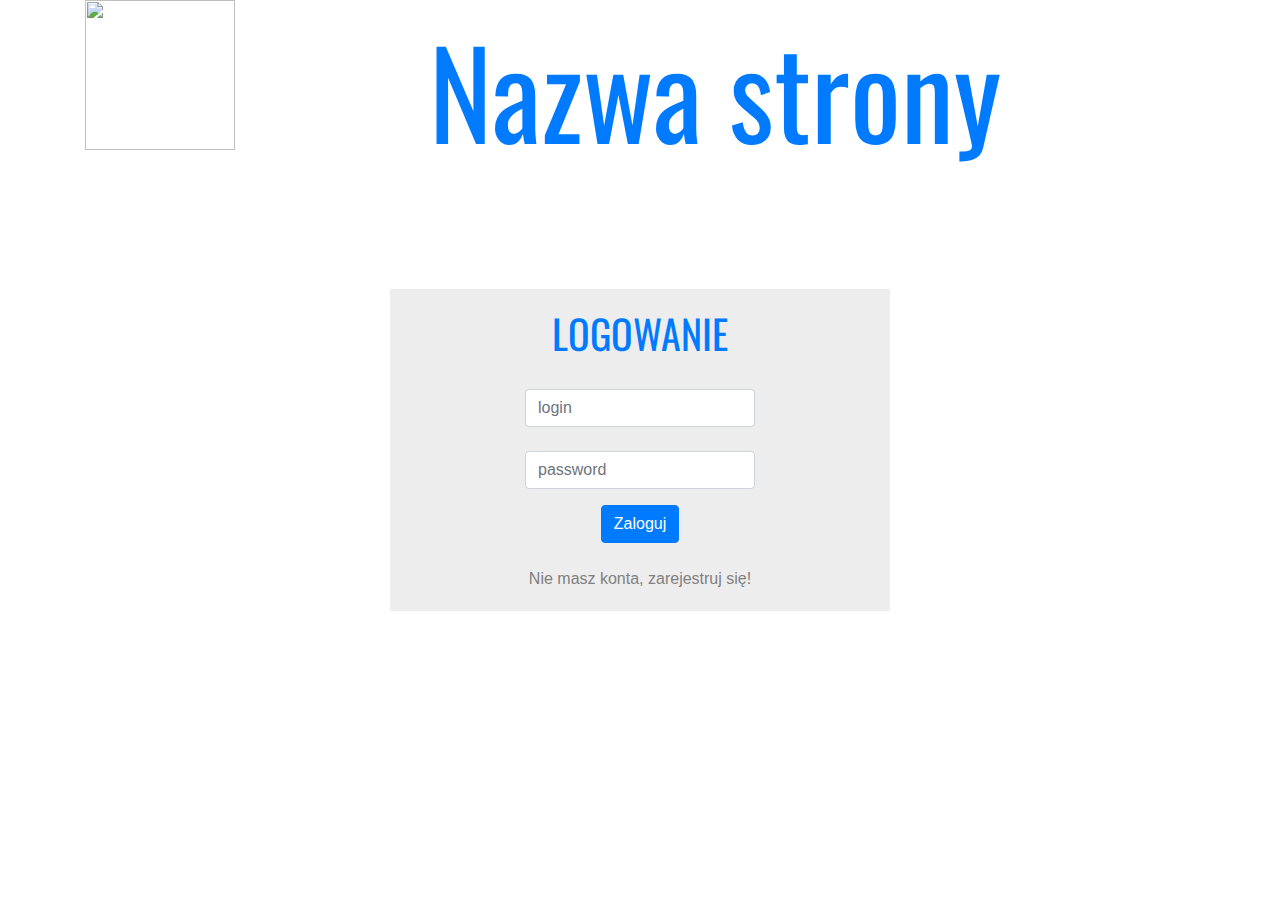
==== index.html @ 16b77c50 "Update index.html" ====
<!doctype html>
<html lang="en">
  <head>
    <title>Title</title>
    <meta charset="utf-8">
    <meta name="viewport" content="width=device-width, initial-scale=1, shrink-to-fit=no">

    <link rel="preconnect" href="https://fonts.gstatic.com">
    <link href="https://fonts.googleapis.com/css2?family=Open+Sans&family=Oswald&display=swap" rel="stylesheet">
    <link rel="stylesheet" href="style.css">
    <link rel="stylesheet" href="https://stackpath.bootstrapcdn.com/bootstrap/4.3.1/css/bootstrap.min.css" integrity="sha384-ggOyR0iXCbMQv3Xipma34MD+dH/1fQ784/j6cY/iJTQUOhcWr7x9JvoRxT2MZw1T" crossorigin="anonymous">
  </head>
  <body class="backgroundColor">
    
    
    <div class="container">
      <div class="siteLogo">
        <img src="PageLogo.png" width="50px" height="50px" >
        <p class="PageLogo text-primary">Nazwa strony</p>
      </div>
      <div class="logging">
        <form>
          <h1  class="font-weight-normal text-primary">LOGOWANIE</h1>
          <br>
          <input style="width: 50%;"  class="form-control" placeholder="login">
          <br>
          <div class="form-group">
            <input style="width: 50%;" type="password" class="form-control"  name="" id="" placeholder="password">
          </div>
          <button type="submit" class="btn btn-primary">Zaloguj</button>
          <br><br>
          <a class="regLink" href=>Nie masz konta, zarejestruj się!</a>
        </form>
      </div>
      




    </div>
    
    
    <script src="https://code.jquery.com/jquery-3.3.1.slim.min.js" integrity="sha384-q8i/X+965DzO0rT7abK41JStQIAqVgRVzpbzo5smXKp4YfRvH+8abtTE1Pi6jizo" crossorigin="anonymous"></script>
    <script src="https://cdnjs.cloudflare.com/ajax/libs/popper.js/1.14.7/umd/popper.min.js" integrity="sha384-UO2eT0CpHqdSJQ6hJty5KVphtPhzWj9WO1clHTMGa3JDZwrnQq4sF86dIHNDz0W1" crossorigin="anonymous"></script>
    <script src="https://stackpath.bootstrapcdn.com/bootstrap/4.3.1/js/bootstrap.min.js" integrity="sha384-JjSmVgyd0p3pXB1rRibZUAYoIIy6OrQ6VrjIEaFf/nJGzIxFDsf4x0xIM+B07jRM" crossorigin="anonymous"></script>
  </body>
</html>
---- style.css ----
body
{
    font-family: 'Open Sans', sans-serif;
}
.siteLogo
{
    text-align: center;
    margin-left: auto;
    margin-right: auto;
}
.siteLogo > img 
{
    float:left;
    width:150px;
    height:150px;
}

.PageLogo
{
    font-family: 'Oswald', sans-serif;
    font-size:120px;
    
}
.backgroundColor
{
    background-image: url("background.png");
    background-size : cover;
}
.container
{
    margin-top:auto;
    margin-bottom:auto;
    margin-left:auto;
    margin-right:auto;
    
}
h1
{
    font-family: 'Oswald', sans-serif;
}

.logging
{
    width:500px;
    margin: 0 auto;
    background:rgba(78, 78, 78, 0.1);
    border: 0.5px solid color:gray ;
    padding: 20px;
    vertical-align:center;
    position:center;
    text-align:center;
    position:absolute;
    top: 50%;
    left: 50%;
    transform: translate(-50%, -50%);
 
    
}
.regLink
{
    color: gray;
}
.form-control
{
  
  margin-left: auto;
  margin-right: auto;
}
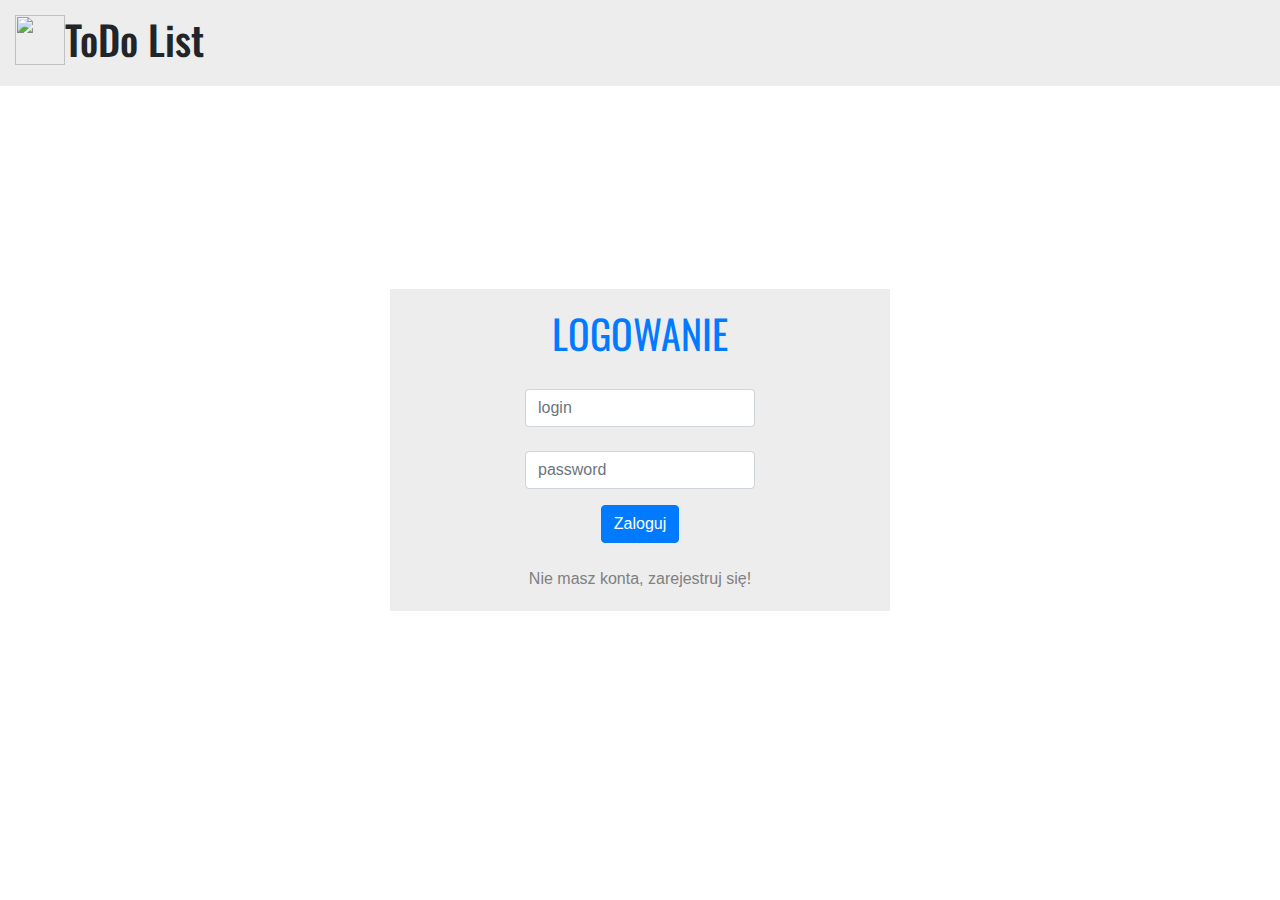
==== commit c7cc80d0: "Header with logo and website name" ====
--- a/index.html
+++ b/index.html
@@ -11,13 +11,20 @@
     <link rel="stylesheet" href="https://stackpath.bootstrapcdn.com/bootstrap/4.3.1/css/bootstrap.min.css" integrity="sha384-ggOyR0iXCbMQv3Xipma34MD+dH/1fQ784/j6cY/iJTQUOhcWr7x9JvoRxT2MZw1T" crossorigin="anonymous">
   </head>
   <body class="backgroundColor">
-    
-    
-    <div class="container">
-      <div class="siteLogo">
-        <img src="PageLogo.png" width="50px" height="50px" >
-        <p class="PageLogo text-primary">Nazwa strony</p>
+
+    <script src="https://code.jquery.com/jquery-3.3.1.slim.min.js" integrity="sha384-q8i/X+965DzO0rT7abK41JStQIAqVgRVzpbzo5smXKp4YfRvH+8abtTE1Pi6jizo" crossorigin="anonymous"></script>
+    <script src="https://cdnjs.cloudflare.com/ajax/libs/popper.js/1.14.7/umd/popper.min.js" integrity="sha384-UO2eT0CpHqdSJQ6hJty5KVphtPhzWj9WO1clHTMGa3JDZwrnQq4sF86dIHNDz0W1" crossorigin="anonymous"></script>
+    <script src="https://stackpath.bootstrapcdn.com/bootstrap/4.3.1/js/bootstrap.min.js" integrity="sha384-JjSmVgyd0p3pXB1rRibZUAYoIIy6OrQ6VrjIEaFf/nJGzIxFDsf4x0xIM+B07jRM" crossorigin="anonymous"></script>
+  
+    <div class="wrapper">
+      <div class="test">
+        <header class="siteLogo"> 
+          <img src="Pagelogo.png" width="50px" height="50px"> 
+          <h1>ToDo List</h1>      
+      </header>
       </div>
+      
+
       <div class="logging">
         <form>
           <h1  class="font-weight-normal text-primary">LOGOWANIE</h1>
@@ -40,8 +47,5 @@
     </div>
     
     
-    <script src="https://code.jquery.com/jquery-3.3.1.slim.min.js" integrity="sha384-q8i/X+965DzO0rT7abK41JStQIAqVgRVzpbzo5smXKp4YfRvH+8abtTE1Pi6jizo" crossorigin="anonymous"></script>
-    <script src="https://cdnjs.cloudflare.com/ajax/libs/popper.js/1.14.7/umd/popper.min.js" integrity="sha384-UO2eT0CpHqdSJQ6hJty5KVphtPhzWj9WO1clHTMGa3JDZwrnQq4sF86dIHNDz0W1" crossorigin="anonymous"></script>
-    <script src="https://stackpath.bootstrapcdn.com/bootstrap/4.3.1/js/bootstrap.min.js" integrity="sha384-JjSmVgyd0p3pXB1rRibZUAYoIIy6OrQ6VrjIEaFf/nJGzIxFDsf4x0xIM+B07jRM" crossorigin="anonymous"></script>
   </body>
 </html>--- a/style.css
+++ b/style.css
@@ -1,18 +1,36 @@
-body
+html, body
 {
+    width:100%;
+    height:100%;
+    margin:0 !important;
+    padding:0; 
     font-family: 'Open Sans', sans-serif;
 }
+.wrapper
+{
+    width: 100%;
+}
+
+.test
+{
+    width:100%;
+}
+
 .siteLogo
 {
-    text-align: center;
-    margin-left: auto;
-    margin-right: auto;
+    text-align: left;
+    margin-left: 0;
+    margin-right: 0;
+    background:rgba(78, 78, 78, 0.1);
+    padding: 15px;
+    width:100%;
+    
 }
 .siteLogo > img 
 {
     float:left;
-    width:150px;
-    height:150px;
+    width:50px;
+    height:50px;
 }
 
 .PageLogo
@@ -26,14 +44,8 @@
     background-image: url("background.png");
     background-size : cover;
 }
-.container
-{
-    margin-top:auto;
-    margin-bottom:auto;
-    margin-left:auto;
-    margin-right:auto;
-    
-}
+
+
 h1
 {
     font-family: 'Oswald', sans-serif;
@@ -44,7 +56,7 @@
     width:500px;
     margin: 0 auto;
     background:rgba(78, 78, 78, 0.1);
-    border: 0.5px solid color:gray ;
+    border: 0.5px solid color: gray ;
     padding: 20px;
     vertical-align:center;
     position:center;
@@ -62,7 +74,6 @@
 }
 .form-control
 {
-  
   margin-left: auto;
   margin-right: auto;
 }
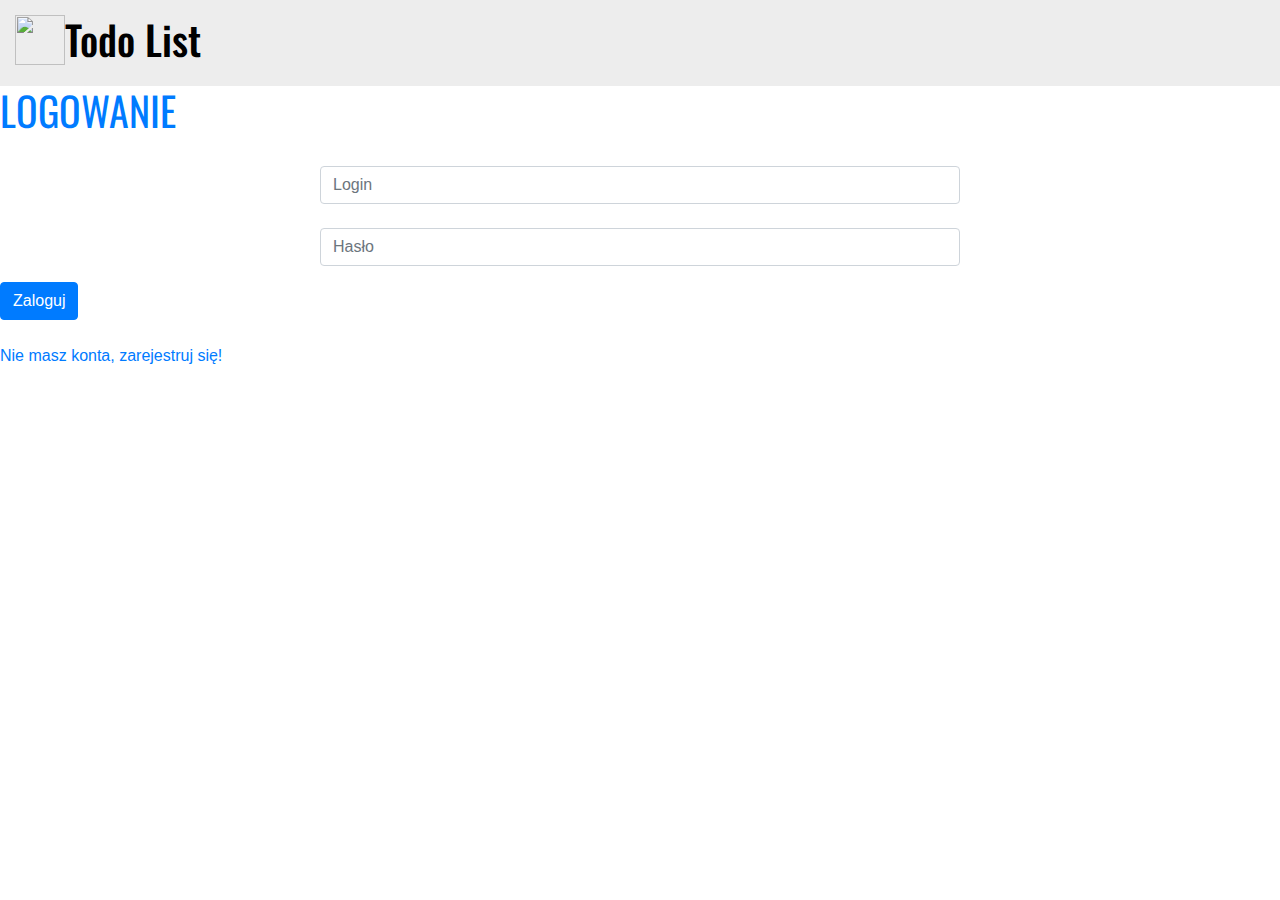
==== commit 886e469f: "ok" ====
--- a/index.html
+++ b/index.html
@@ -17,35 +17,33 @@
     <script src="https://stackpath.bootstrapcdn.com/bootstrap/4.3.1/js/bootstrap.min.js" integrity="sha384-JjSmVgyd0p3pXB1rRibZUAYoIIy6OrQ6VrjIEaFf/nJGzIxFDsf4x0xIM+B07jRM" crossorigin="anonymous"></script>
   
     <div class="wrapper">
+      <!--header-->
       <div class="test">
         <header class="siteLogo"> 
           <img src="Pagelogo.png" width="50px" height="50px"> 
-          <h1>ToDo List</h1>      
-      </header>
+          <a href="index.html" style="text-decoration: none; color: black"><h1>Todo List</h1></a>      
+        </header>
       </div>
+      <!--endheader-->
       
 
-      <div class="logging">
+      <div class="logBox">
         <form>
           <h1  class="font-weight-normal text-primary">LOGOWANIE</h1>
           <br>
-          <input style="width: 50%;"  class="form-control" placeholder="login">
+          <input style="width: 50%;"  class="form-control" placeholder="Login">
           <br>
           <div class="form-group">
-            <input style="width: 50%;" type="password" class="form-control"  name="" id="" placeholder="password">
+            <input style="width: 50%;" type="password" class="form-control" placeholder="Hasło">
           </div>
-          <button type="submit" class="btn btn-primary">Zaloguj</button>
+          <input type="submit" class="btn btn-primary" name="zaloguj" value="Zaloguj">
           <br><br>
-          <a class="regLink" href=>Nie masz konta, zarejestruj się!</a>
+          <a class="registerLink" href="register.html">Nie masz konta, zarejestruj się!</a>
+          <br>
+          <br>
         </form>
       </div>
       
-
-
-
-
     </div>
-    
-    
   </body>
 </html>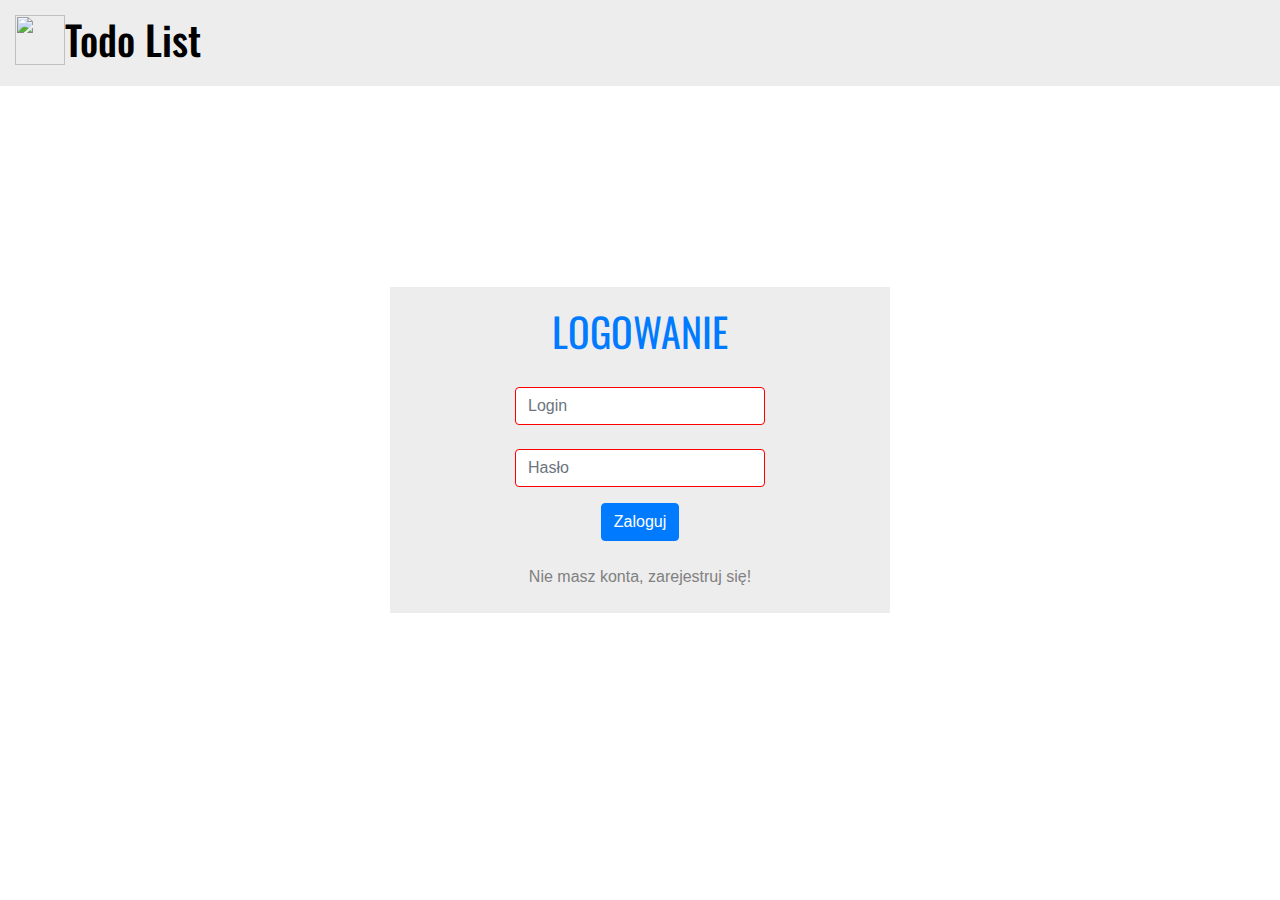
==== commit 0bd17e42: "dodany error jak login jest w bazie, rejestracja przeniesiona do jednego pliku" ====
--- a/index.html
+++ b/index.html
@@ -31,14 +31,14 @@
         <form>
           <h1  class="font-weight-normal text-primary">LOGOWANIE</h1>
           <br>
-          <input style="width: 50%;"  class="form-control" placeholder="Login">
+          <input style="width: 50%;"  class="form-control" placeholder="Login" required>
           <br>
           <div class="form-group">
-            <input style="width: 50%;" type="password" class="form-control" placeholder="Hasło">
+            <input style="width: 50%;" type="password" class="form-control" placeholder="Hasło" required>
           </div>
           <input type="submit" class="btn btn-primary" name="zaloguj" value="Zaloguj">
           <br><br>
-          <a class="registerLink" href="register.html">Nie masz konta, zarejestruj się!</a>
+          <a class="registerLink" href="register.php">Nie masz konta, zarejestruj się!</a>
           <br>
           <br>
         </form>
--- a/style.css
+++ b/style.css
@@ -1,5 +1,4 @@
-html, body
-{
+html, body{
     width:100%;
     height:100%;
     margin:0 !important;
@@ -10,71 +9,100 @@
 {
     width: 100%;
 }
-
-.test
+.error
 {
-    width:100%;
+  color:rgb(194, 0, 0);
+  font-size: 12px;
 }
-
-.siteLogo
-{
+.siteLogo{
     text-align: left;
     margin-left: 0;
     margin-right: 0;
     background:rgba(78, 78, 78, 0.1);
     padding: 15px;
-    width:100%;
-    
+    width:100%;    
 }
-.siteLogo > img 
-{
+
+.siteLogo > img{
     float:left;
     width:50px;
     height:50px;
 }
 
-.PageLogo
-{
-    font-family: 'Oswald', sans-serif;
-    font-size:120px;
-    
-}
-.backgroundColor
-{
+.backgroundColor{
     background-image: url("background.png");
     background-size : cover;
 }
 
-
-h1
-{
+h1{
     font-family: 'Oswald', sans-serif;
 }
 
-.logging
-{
+.logBox{
     width:500px;
     margin: 0 auto;
     background:rgba(78, 78, 78, 0.1);
-    border: 0.5px solid color: gray ;
-    padding: 20px;
+    border: 0.5px solid color gray ;
+    padding: 20px 0 0 ;
     vertical-align:center;
     position:center;
     text-align:center;
     position:absolute;
     top: 50%;
     left: 50%;
-    transform: translate(-50%, -50%);
- 
-    
+    transform: translate(-50%, -50%);   
 }
-.regLink
-{
+
+.registerLink{
     color: gray;
 }
-.form-control
-{
+
+.form-control{
   margin-left: auto;
   margin-right: auto;
 }
 
+/* popup regulamin*/
+.modal{
+    display: none;
+    position: fixed;
+    z-index: 1;
+    left: 0;
+    top: 0;
+    width: 100%;
+    height: 100%;
+    overflow: auto;
+    background-color: rgb(0,0,0);
+    background-color: rgba(0,0,0,0.4);
+  }
+
+  .modal-content {
+    background-color: #fefefe;
+    margin: 15% auto;
+    padding: 20px;
+    border: 1px solid #888;
+    width: 80%;
+  }
+
+  .close {
+    color: #aaa;
+    float: right;
+    font-size: 28px;
+    font-weight: bold;
+  }  
+  .close:hover,
+  .close:focus {
+    color: black;
+    text-decoration: none;
+    cursor: pointer;
+  }
+  /* koniec popup regulamin*/
+  
+  .onText:hover{
+      color: rgb(2, 2, 124);
+  }
+
+  input:invalid {
+    border: 1px solid red;
+  }
+
